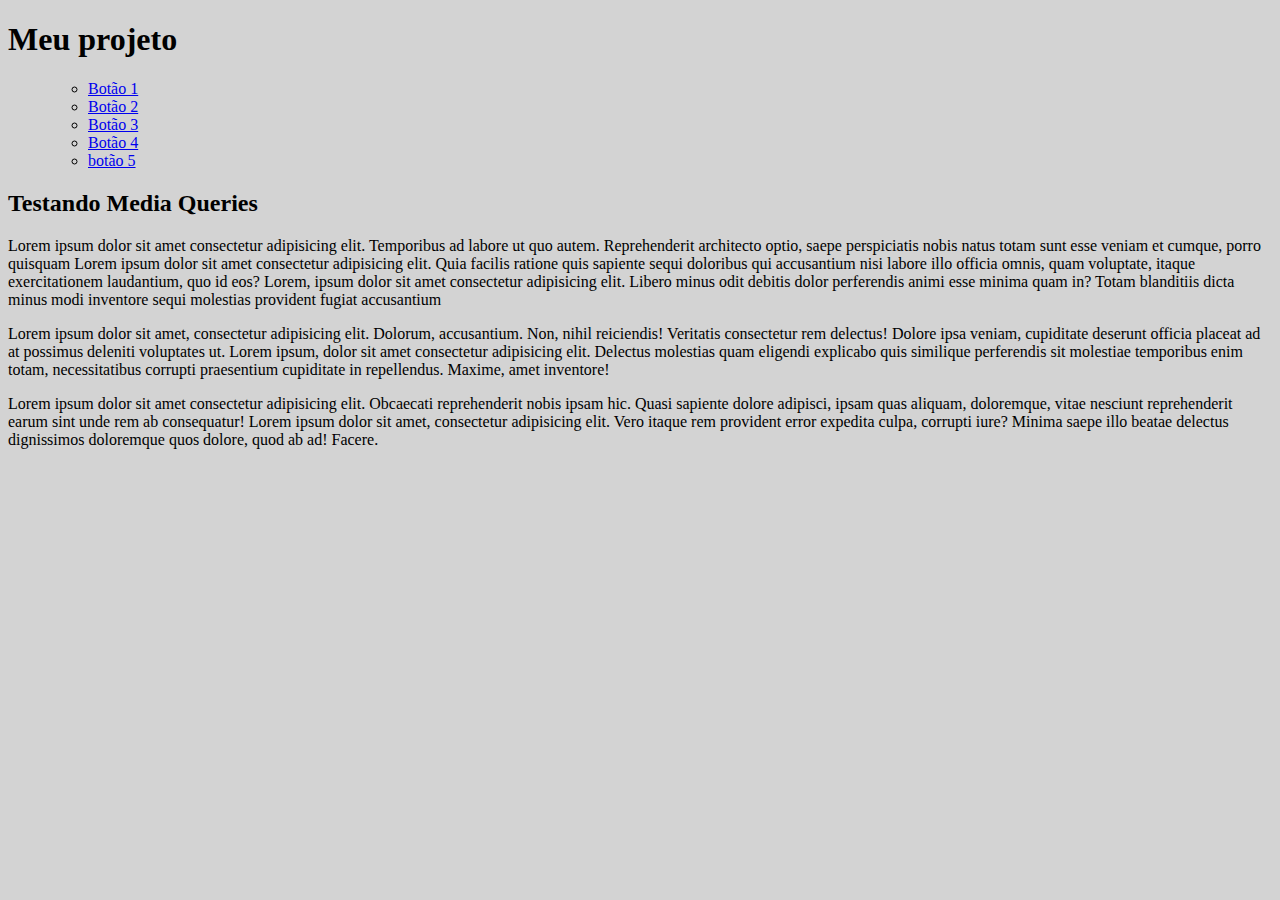
==== ex_026/mq005/index.html @ eb89a124 "Criei a base do novo exercício" ====
<!DOCTYPE html>
<html lang="pt-br">
<head>
    <meta charset="UTF-8">
    <meta name="viewport" content="width=device-width, initial-scale=1.0">
    <title>media query</title>
    <link rel="stylesheet" href="estilos/style.css">
</head>
<body>
    <header>
        <h1>Meu projeto</h1>
        <menu>
            <ul>
                <li><a href="#">Botão 1</a></li>
                <li><a href="#">Botão 2</a></li>
                <li><a href="#">Botão 3</a></li>
                <li><a href="#">Botão 4</a></li>
                <li><a href="#">botão 5</a></li>
            </ul>
        </menu>
    </header>
    <main>
        <article>
            
            <h2>Testando Media Queries</h2>

            <p>Lorem ipsum dolor sit amet consectetur adipisicing elit. Temporibus ad labore ut quo autem. Reprehenderit architecto optio, saepe perspiciatis nobis natus totam sunt esse veniam et cumque, porro quisquam Lorem ipsum dolor sit amet consectetur adipisicing elit. Quia facilis ratione quis sapiente sequi doloribus qui accusantium nisi labore illo officia omnis, quam voluptate, itaque exercitationem laudantium, quo id eos? Lorem, ipsum dolor sit amet consectetur adipisicing elit. Libero minus odit debitis dolor perferendis animi esse minima quam in? Totam blanditiis dicta minus modi inventore sequi molestias provident fugiat accusantium </p>

            <p>Lorem ipsum dolor sit amet, consectetur adipisicing elit. Dolorum, accusantium. Non, nihil reiciendis! Veritatis consectetur rem delectus! Dolore ipsa veniam, cupiditate deserunt officia placeat ad at possimus deleniti voluptates ut. Lorem ipsum, dolor sit amet consectetur adipisicing elit. Delectus molestias quam eligendi explicabo quis similique perferendis sit molestiae temporibus enim totam, necessitatibus corrupti praesentium cupiditate in repellendus. Maxime, amet inventore!</p>

            <p>
                Lorem ipsum dolor sit amet consectetur adipisicing elit. Obcaecati reprehenderit nobis ipsam hic. Quasi sapiente dolore adipisci, ipsam quas aliquam, doloremque, vitae nesciunt reprehenderit earum sint unde rem ab consequatur! Lorem ipsum dolor sit amet, consectetur adipisicing elit. Vero itaque rem provident error expedita culpa, corrupti iure? Minima saepe illo beatae delectus dignissimos doloremque quos dolore, quod ab ad! Facere.
              </p>

        </article>
    </main>
</body>
</html>
---- ex_026/mq005/estilos/style.css ----
@charset "UTF-8";

body, html {
    background-color: lightgray;
}
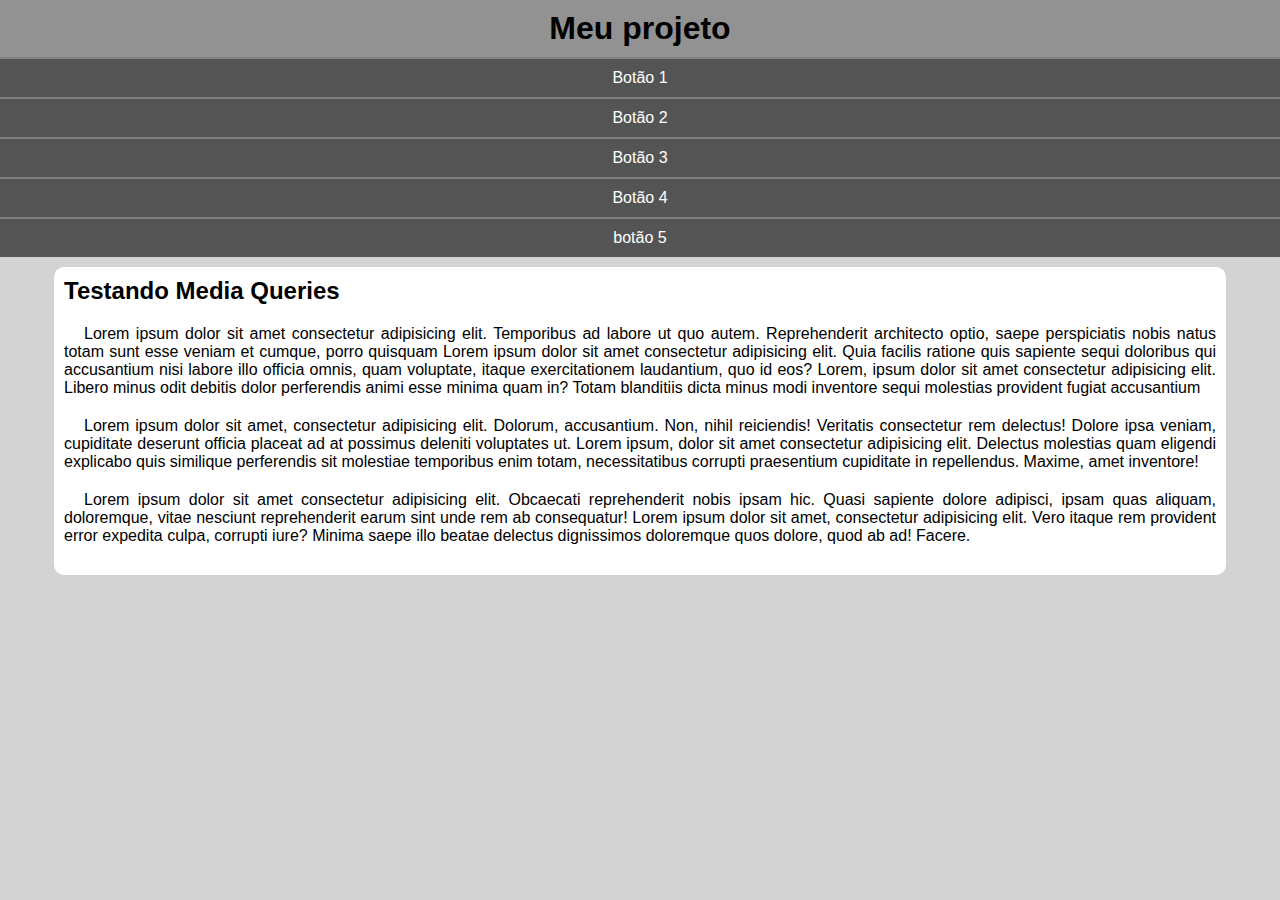
==== commit f0fe57b9: "Estilizei o conteúdo do site" ====
--- a/ex_026/mq005/index.html
+++ b/ex_026/mq005/index.html
@@ -5,6 +5,8 @@
     <meta name="viewport" content="width=device-width, initial-scale=1.0">
     <title>media query</title>
     <link rel="stylesheet" href="estilos/style.css">
+    <link href="https://fonts.googleapis.com/icon?family=Material+Icons"
+      rel="stylesheet">
 </head>
 <body>
     <header>
--- a/ex_026/mq005/estilos/style.css
+++ b/ex_026/mq005/estilos/style.css
@@ -1,5 +1,61 @@
 @charset "UTF-8";
+
+* {
+    font-family: Arial, Helvetica, sans-serif;
+    margin: 0px;
+    padding: 0px;
+}
 
 body, html {
     background-color: lightgray;
+}
+
+header {
+    background-color: rgb(146, 146, 146);
+}
+
+header > h1 {
+    padding: 10px;
+    text-align: center;
+}
+
+menu {
+    display: block ;
+}
+
+menu > ul {
+    list-style-type: none;
+}
+
+menu > ul > li > a {
+    display: block;
+    padding: 10px;
+    text-decoration: none;
+    text-align: center;
+    background-color: rgb(85, 84, 84);
+    color: white;
+    border-top: 2px solid gray;
+}
+
+menu > ul > li > a:hover {
+    background-color: gray;
+}
+
+main {
+    width: 90vw;
+    background-color: white;
+    margin: auto;
+    margin-top: 10px;
+    padding: 10px;
+    border-radius: 10px;
+}
+
+article > h2 {
+    padding-bottom: 20px;
+}
+
+article > p {
+    text-align: justify;
+    margin-bottom: 20px;
+    text-indent: 20px;
 }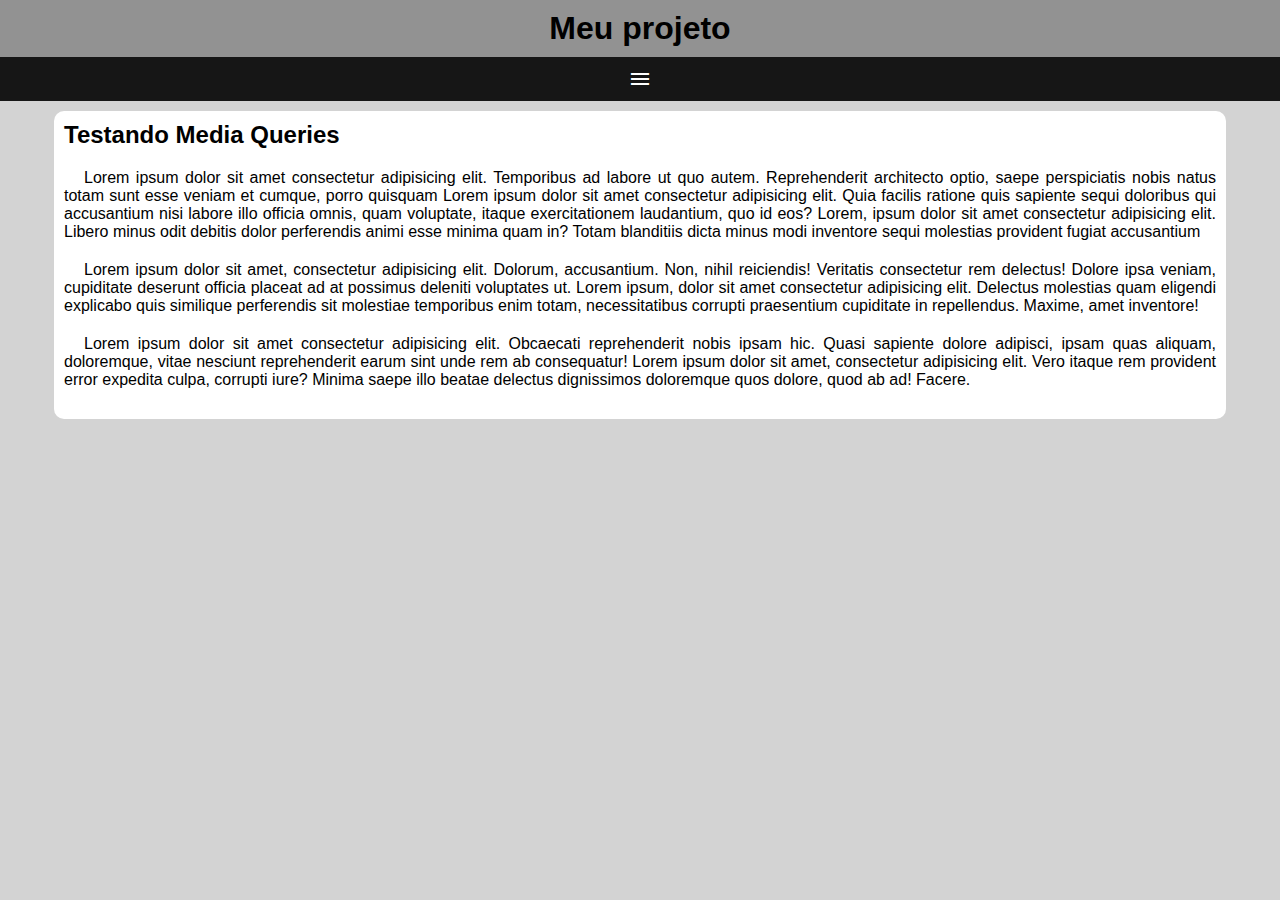
==== commit 558f1e1b: "fiz funcionar o menu hamburger" ====
--- a/ex_026/mq005/index.html
+++ b/ex_026/mq005/index.html
@@ -11,7 +11,8 @@
 <body>
     <header>
         <h1>Meu projeto</h1>
-        <menu>
+        <i id="burguer" class="material-icons" onclick="clickMenu()">menu</i>
+        <menu id="itens">
             <ul>
                 <li><a href="#">Botão 1</a></li>
                 <li><a href="#">Botão 2</a></li>
@@ -36,5 +37,15 @@
 
         </article>
     </main>
+    <script>
+        function clickMenu() {
+            if (itens.style.display == 'block') {
+                itens.style.display = 'none'    
+            } else {
+                itens.style.display = 'block'
+            }
+            
+        }
+    </script>
 </body>
 </html>--- a/ex_026/mq005/estilos/style.css
+++ b/ex_026/mq005/estilos/style.css
@@ -19,8 +19,22 @@
     text-align: center;
 }
 
+i#burguer {
+    background-color: rgb(22, 22, 22);
+    display: block;
+    color: white;
+    text-align: center;
+    padding: 10px;
+    cursor: pointer;
+}
+
+i#burguer:hover {
+    background-color: white;
+    color: black;
+}
+
 menu {
-    display: block ;
+    display: none;
 }
 
 menu > ul {
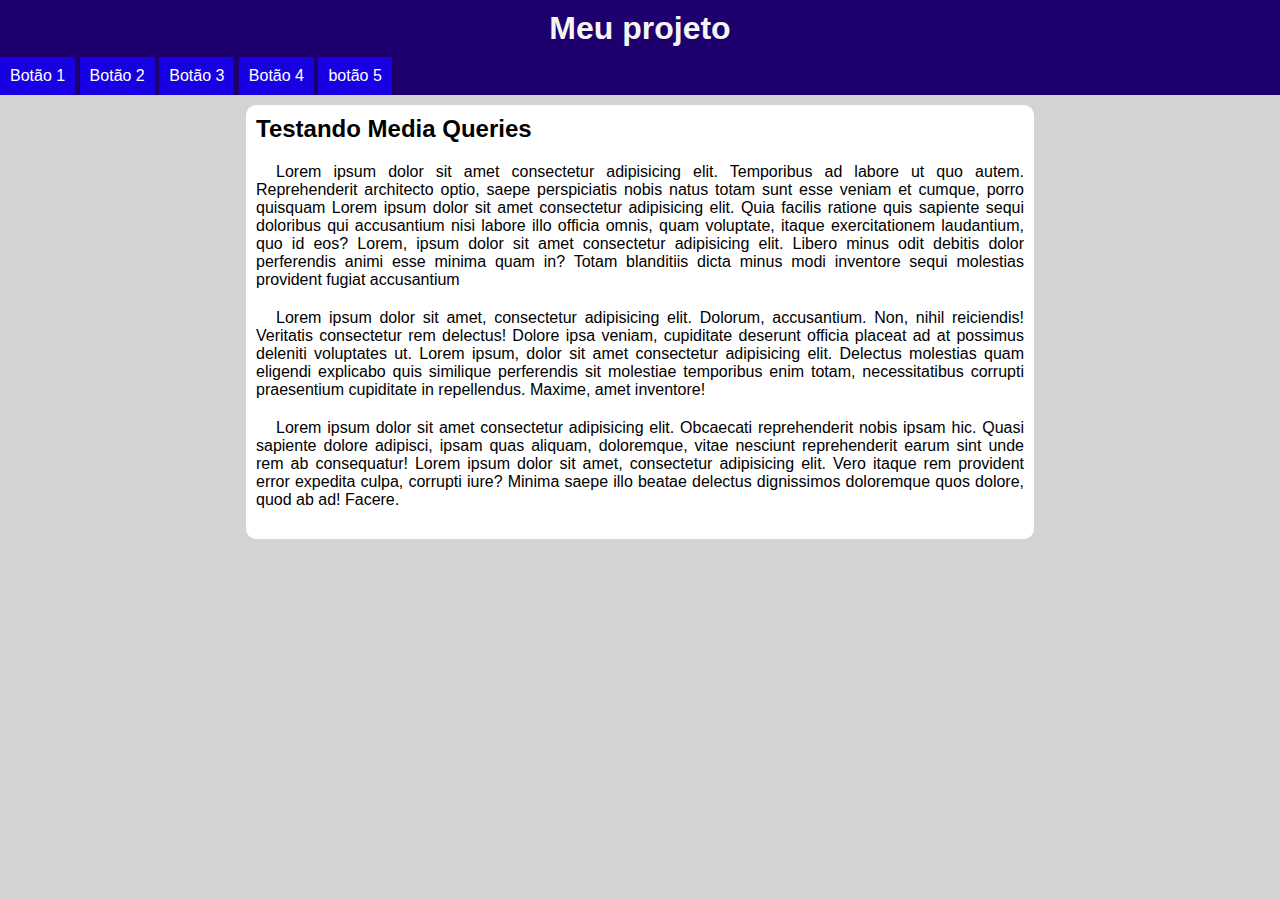
==== commit 8e9046a5: "Atualizei o exercício 005 de media query" ====
--- a/ex_026/mq005/index.html
+++ b/ex_026/mq005/index.html
@@ -4,14 +4,17 @@
     <meta charset="UTF-8">
     <meta name="viewport" content="width=device-width, initial-scale=1.0">
     <title>media query</title>
+
     <link rel="stylesheet" href="estilos/style.css">
     <link href="https://fonts.googleapis.com/icon?family=Material+Icons"
       rel="stylesheet">
+      <link rel="stylesheet" href="estilos/media_query.css">
+
 </head>
-<body>
+<body onresize="mudoutamanho()">
     <header>
         <h1>Meu projeto</h1>
-        <i id="burguer" class="material-icons" onclick="clickMenu()">menu</i>
+        <i id="burguer" class="material-icons" onclick="clickMenu()"> menu </i>
         <menu id="itens">
             <ul>
                 <li><a href="#">Botão 1</a></li>
@@ -38,13 +41,23 @@
         </article>
     </main>
     <script>
+
+        function mudoutamanho() {
+            if (window.innerWidth >= 768)
+            {
+                itens.style.display = 'block'
+            } else {
+                itens.style.display = 'none'
+            }
+        }
+
         function clickMenu() {
-            if (itens.style.display == 'block') {
+            if (itens.style.display == 'block') 
+            {
                 itens.style.display = 'none'    
             } else {
                 itens.style.display = 'block'
             }
-            
         }
     </script>
 </body>
--- a/ex_026/mq005/estilos/style.css
+++ b/ex_026/mq005/estilos/style.css
@@ -11,7 +11,8 @@
 }
 
 header {
-    background-color: rgb(146, 146, 146);
+    background-color: rgb(29, 0, 110);
+    color: whitesmoke;
 }
 
 header > h1 {
@@ -20,7 +21,7 @@
 }
 
 i#burguer {
-    background-color: rgb(22, 22, 22);
+    background-color: rgb(16, 0, 161);
     display: block;
     color: white;
     text-align: center;
@@ -29,8 +30,8 @@
 }
 
 i#burguer:hover {
-    background-color: white;
-    color: black;
+    background-color: rgb(172, 172, 172);
+    color: rgb(0, 0, 0);
 }
 
 menu {
@@ -46,9 +47,8 @@
     padding: 10px;
     text-decoration: none;
     text-align: center;
-    background-color: rgb(85, 84, 84);
+    background-color: rgb(23, 1, 226);
     color: white;
-    border-top: 2px solid gray;
 }
 
 menu > ul > li > a:hover {
--- a/ex_026/mq005/estilos/media_query.css
+++ b/ex_026/mq005/estilos/media_query.css
@@ -0,0 +1,19 @@
+@charset "utf-8";
+
+@media screen and (min-width: 768px) {
+    i#burguer {
+        display: none;
+    }
+
+    menu {
+        display: block;
+    }
+
+    menu > ul > li {
+        display: inline-block;
+    }
+
+    main {
+        width: 768px;
+    }
+}